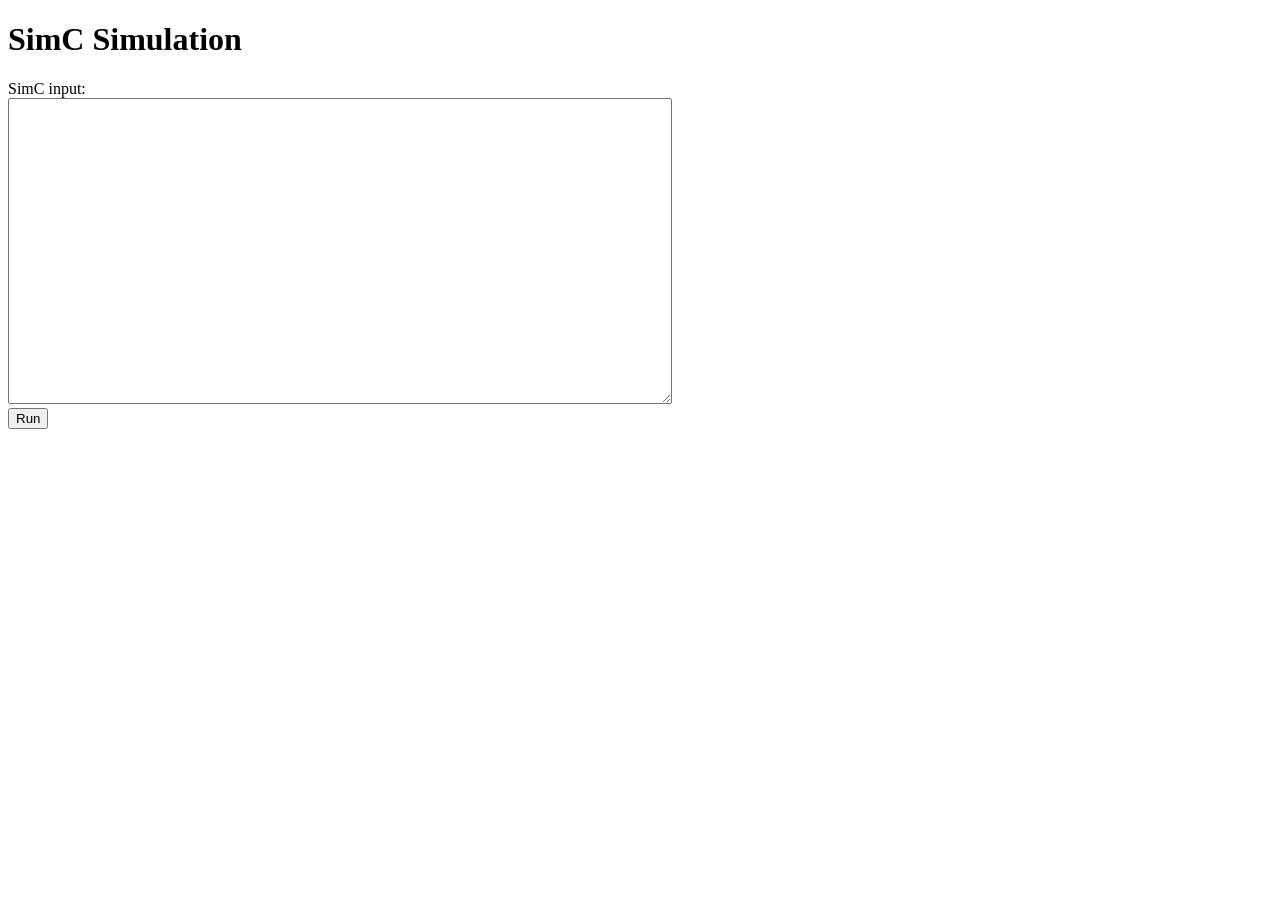
==== frontend/index.html @ bf97ea52 "Fixed redirection while simulating" ====
<!DOCTYPE html>
<html lang="en">

<head>
    <meta charset="UTF-8">
    <title>SimC Web Interface</title>
</head>

<body>
    <h1>SimC Simulation</h1>
    <form id="sim-form">
        <label for="input_content">SimC input:</label><br>
        <textarea id="input_content" name="input_content" rows="20" cols="80"></textarea><br>
        <button type="submit">Run</button>
    </form>

    <p id="result"></p>

    <script>
        const form = document.getElementById('sim-form');

        form.addEventListener('submit', async (e) => {
            e.preventDefault();
            const inputContent = document.getElementById('input_content').value;

            const data = new URLSearchParams();
            data.append('input_content', inputContent);

            const response = await fetch('/run_simulation', {
                method: 'POST',
                body: data,
                redirect: "follow"
            });

            if (response.redirected) {
                window.location.href = response.url;
            }
        });
    </script>

</body>

</html>
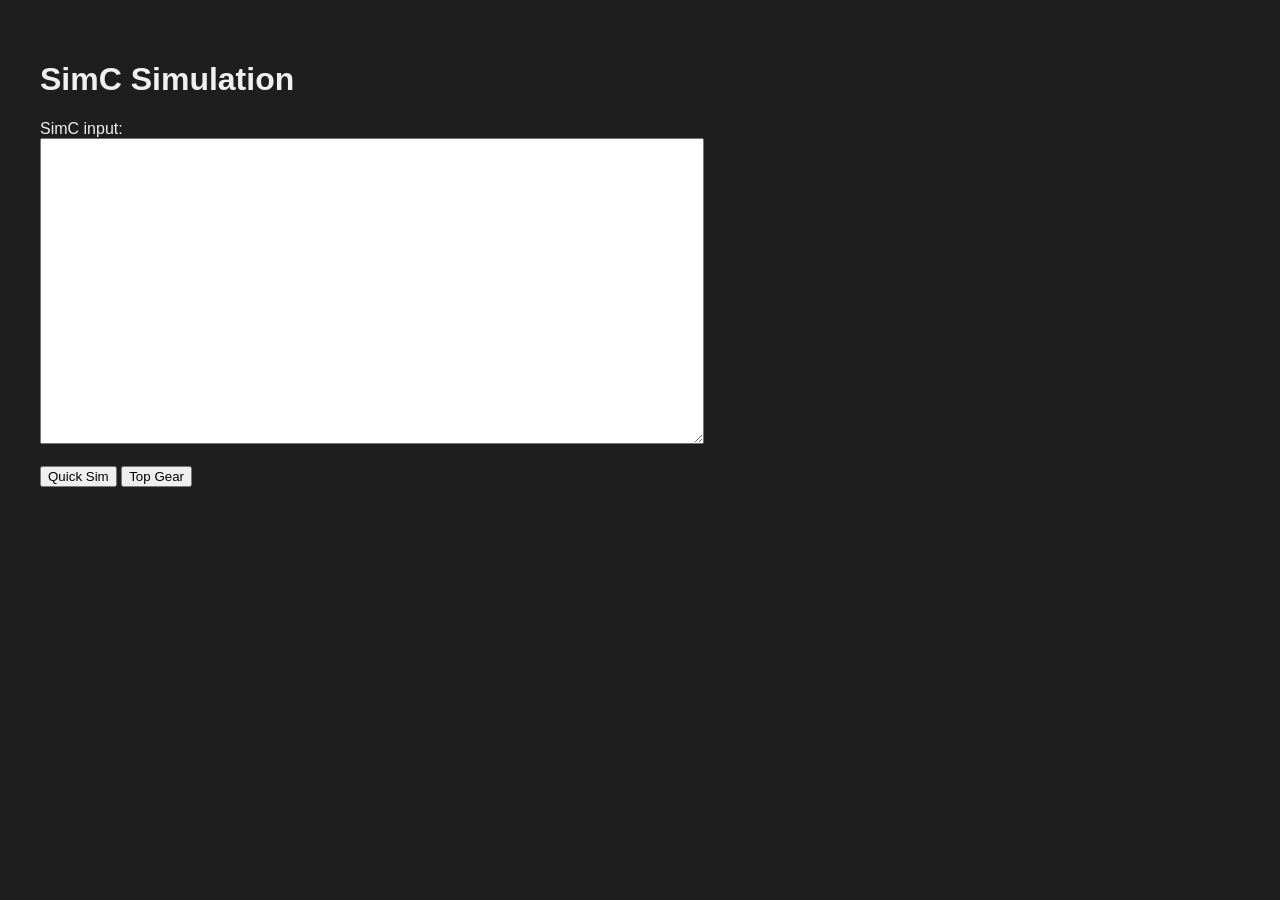
==== commit 6c8e3a7b: "Refactoring, Making TopGear endpoints and using blizzard API" ====
--- a/frontend/index.html
+++ b/frontend/index.html
@@ -4,6 +4,33 @@
 <head>
     <meta charset="UTF-8">
     <title>SimC Web Interface</title>
+    <style>
+        body {
+            font-family: 'Segoe UI', Tahoma, Geneva, Verdana, sans-serif;
+            padding: 2rem;
+            background-color: #1e1e1e;
+            color: #f0f0f0;
+        }
+
+        /*button {
+            padding: 10px 20px;
+            font-size: 16px;
+            margin-right: 10px;
+            cursor: pointer;
+        }
+
+        button[value="quicksim"] {
+            background-color: #4CAF50;
+            color: white;
+            border: none;
+        }
+
+        button[value="topgear"] {
+            background-color: #008CBA;
+            color: white;
+            border: none;
+        }*/
+    </style>
 </head>
 
 <body>
@@ -11,7 +38,9 @@
     <form id="sim-form">
         <label for="input_content">SimC input:</label><br>
         <textarea id="input_content" name="input_content" rows="20" cols="80"></textarea><br>
-        <button type="submit">Run</button>
+        <br>
+        <button type="submit" value="quicksim">Quick Sim</button>
+        <button type="submit" value="topgear">Top Gear</button>
     </form>
 
     <p id="result"></p>
@@ -21,19 +50,38 @@
 
         form.addEventListener('submit', async (e) => {
             e.preventDefault();
+
+            const action = e.submitter ? e.submitter.value : 'quicksim';
             const inputContent = document.getElementById('input_content').value;
 
             const data = new URLSearchParams();
             data.append('input_content', inputContent);
 
-            const response = await fetch('/run_simulation', {
-                method: 'POST',
-                body: data,
-                redirect: "follow"
-            });
+            let endpoint = '/run_simulation';
+            if (action === 'topgear') {
+                endpoint = '/topgear';
+            }
 
-            if (response.redirected) {
-                window.location.href = response.url;
+            try {
+                const response = await fetch(endpoint, {
+                    method: 'POST',
+                    body: data,
+                    redirect: "follow"
+                });
+
+                if (response.redirected) {
+                    window.location.href = response.url;
+                } else if (response.ok) {
+                    const htmlText = await response.text();
+                    document.open();
+                    document.write(htmlText);
+                    document.close();
+                } else {
+                    document.getElementById("result").innerText = "Error: " + response.statusText;
+                }
+            } catch (err) {
+                console.error(err);
+                document.getElementById("result").innerText = "Network Error";
             }
         });
     </script>
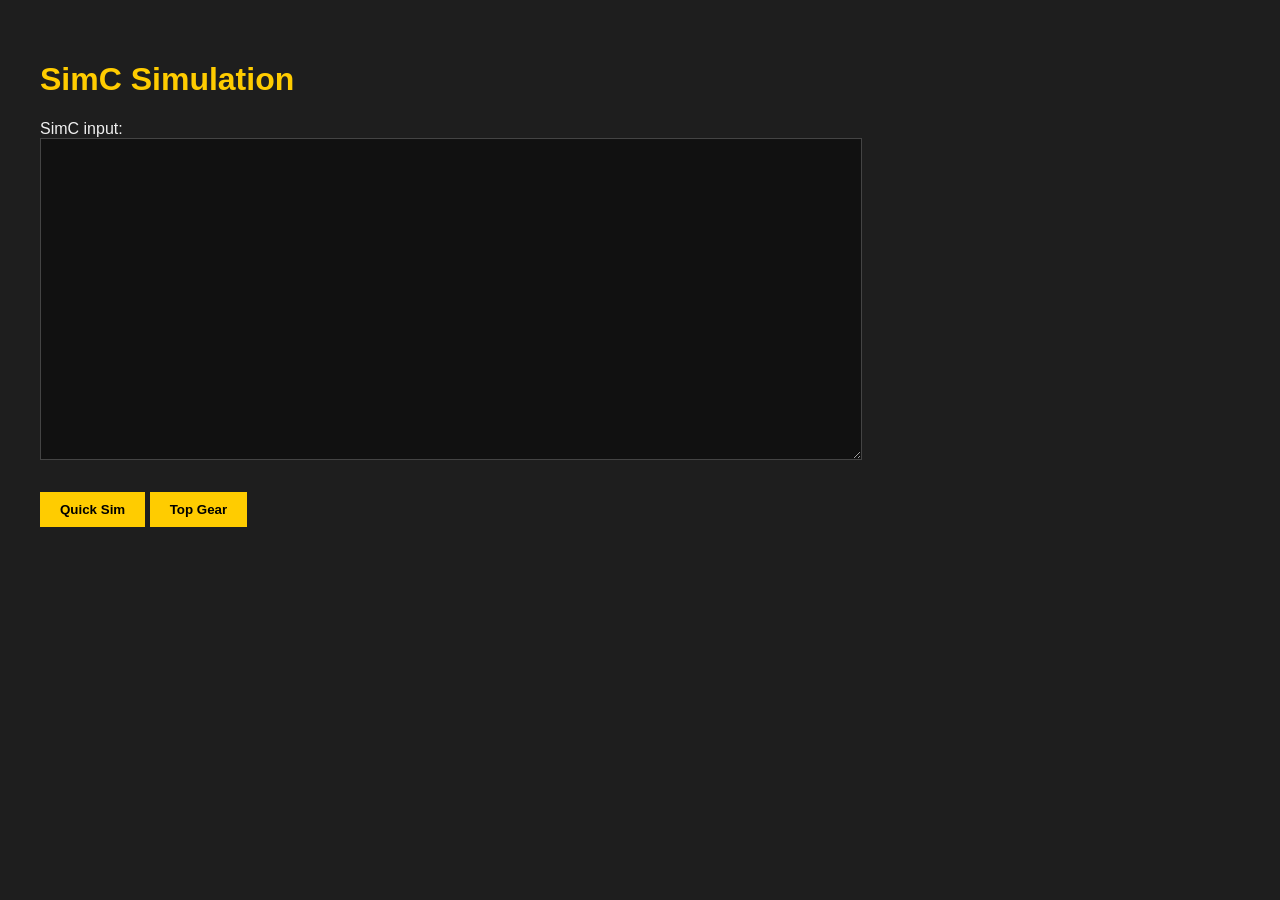
==== commit 47a7776b: "Added User profiles and roles :D" ====
--- a/frontend/index.html
+++ b/frontend/index.html
@@ -12,32 +12,125 @@
             color: #f0f0f0;
         }
 
-        /*button {
+        .user-menu {
+            position: absolute;
+            top: 20px;
+            right: 30px;
+            display: inline-block;
+        }
+
+        .dropbtn {
+            background-color: #2a2a2a;
+            color: #ffcc00;
             padding: 10px 20px;
             font-size: 16px;
-            margin-right: 10px;
+            border: 1px solid #444;
+            border-radius: 4px;
             cursor: pointer;
+            transition: background 0.3s;
         }
 
-        button[value="quicksim"] {
-            background-color: #4CAF50;
-            color: white;
-            border: none;
+        .dropbtn:hover {
+            background-color: #333;
         }
 
-        button[value="topgear"] {
-            background-color: #008CBA;
+        .dropdown-content {
+            display: none;
+            position: absolute;
+            right: 0;
+            background-color: #2a2a2a;
+            min-width: 200px;
+            box-shadow: 0px 8px 16px 0px rgba(0, 0, 0, 0.5);
+            border: 1px solid #444;
+            border-radius: 4px;
+            z-index: 1;
+            padding: 15px;
+            margin-top: 5px;
+        }
+
+        .show {
+            display: block;
+        }
+
+        #login-form input {
+            width: 100%;
+            padding: 8px;
+            margin: 5px 0;
+            box-sizing: border-box;
+            background-color: #111;
+            border: 1px solid #555;
             color: white;
+            border-radius: 3px;
+        }
+
+        #login-form button {
+            width: 100%;
+            background-color: #ffcc00;
+            color: white;
+            padding: 8px;
             border: none;
-        }*/
+            border-radius: 3px;
+            cursor: pointer;
+            margin-top: 10px;
+            font-weight: bold;
+        }
+
+        #login-form button:hover {
+            background-color: #ffcc00;
+        }
+
+        #login-form a {
+            display: block;
+            text-align: center;
+            margin-top: 10px;
+            color: #ccc;
+            font-size: 0.9em;
+            text-decoration: none;
+        }
+
+        #login-form a:hover {
+            color: #ffcc00;
+            text-decoration: underline;
+        }
+
+        h1 {
+            color: #ffcc00;
+        }
+
+        textarea {
+            background-color: #111;
+            border: 1px solid #444;
+            color: #ccc;
+            padding: 10px;
+            width: 100%;
+            max-width: 800px;
+        }
+
+        button[type="submit"] {
+            padding: 10px 20px;
+            background-color: #ffcc00;
+            color: #000;
+            border: none;
+            font-weight: bold;
+            cursor: pointer;
+            margin-top: 10px;
+        }
+
+        button[type="submit"]:hover {
+            background-color: #e6b800;
+        }
     </style>
 </head>
 
 <body>
+
+    <div id="user-menu-placeholder"></div>
+
     <h1>SimC Simulation</h1>
+
     <form id="sim-form">
         <label for="input_content">SimC input:</label><br>
-        <textarea id="input_content" name="input_content" rows="20" cols="80"></textarea><br>
+        <textarea id="input_content" name="input_content" rows="20"></textarea><br>
         <br>
         <button type="submit" value="quicksim">Quick Sim</button>
         <button type="submit" value="topgear">Top Gear</button>
@@ -46,21 +139,35 @@
     <p id="result"></p>
 
     <script>
+        function toggleLogin() {
+            const dropdown = document.getElementById("myDropdown");
+            if (dropdown) {
+                dropdown.classList.toggle("show");
+            }
+        }
+
+        window.onclick = function (event) {
+            if (!event.target.matches('.dropbtn') && !event.target.closest('.dropdown-content')) {
+                var dropdowns = document.getElementsByClassName("dropdown-content");
+                for (var i = 0; i < dropdowns.length; i++) {
+                    var openDropdown = dropdowns[i];
+                    if (openDropdown.classList.contains('show')) {
+                        openDropdown.classList.remove('show');
+                    }
+                }
+            }
+        }
+
         const form = document.getElementById('sim-form');
-
         form.addEventListener('submit', async (e) => {
             e.preventDefault();
-
             const action = e.submitter ? e.submitter.value : 'quicksim';
             const inputContent = document.getElementById('input_content').value;
-
             const data = new URLSearchParams();
             data.append('input_content', inputContent);
 
-            let endpoint = '/run_simulation';
-            if (action === 'topgear') {
-                endpoint = '/topgear';
-            }
+            let endpoint = '/quicksim/run';
+            if (action === 'topgear') { endpoint = '/topgear'; }
 
             try {
                 const response = await fetch(endpoint, {
@@ -68,14 +175,11 @@
                     body: data,
                     redirect: "follow"
                 });
-
                 if (response.redirected) {
                     window.location.href = response.url;
                 } else if (response.ok) {
                     const htmlText = await response.text();
-                    document.open();
-                    document.write(htmlText);
-                    document.close();
+                    document.open(); document.write(htmlText); document.close();
                 } else {
                     document.getElementById("result").innerText = "Error: " + response.statusText;
                 }
@@ -85,7 +189,6 @@
             }
         });
     </script>
-
 </body>
 
 </html>
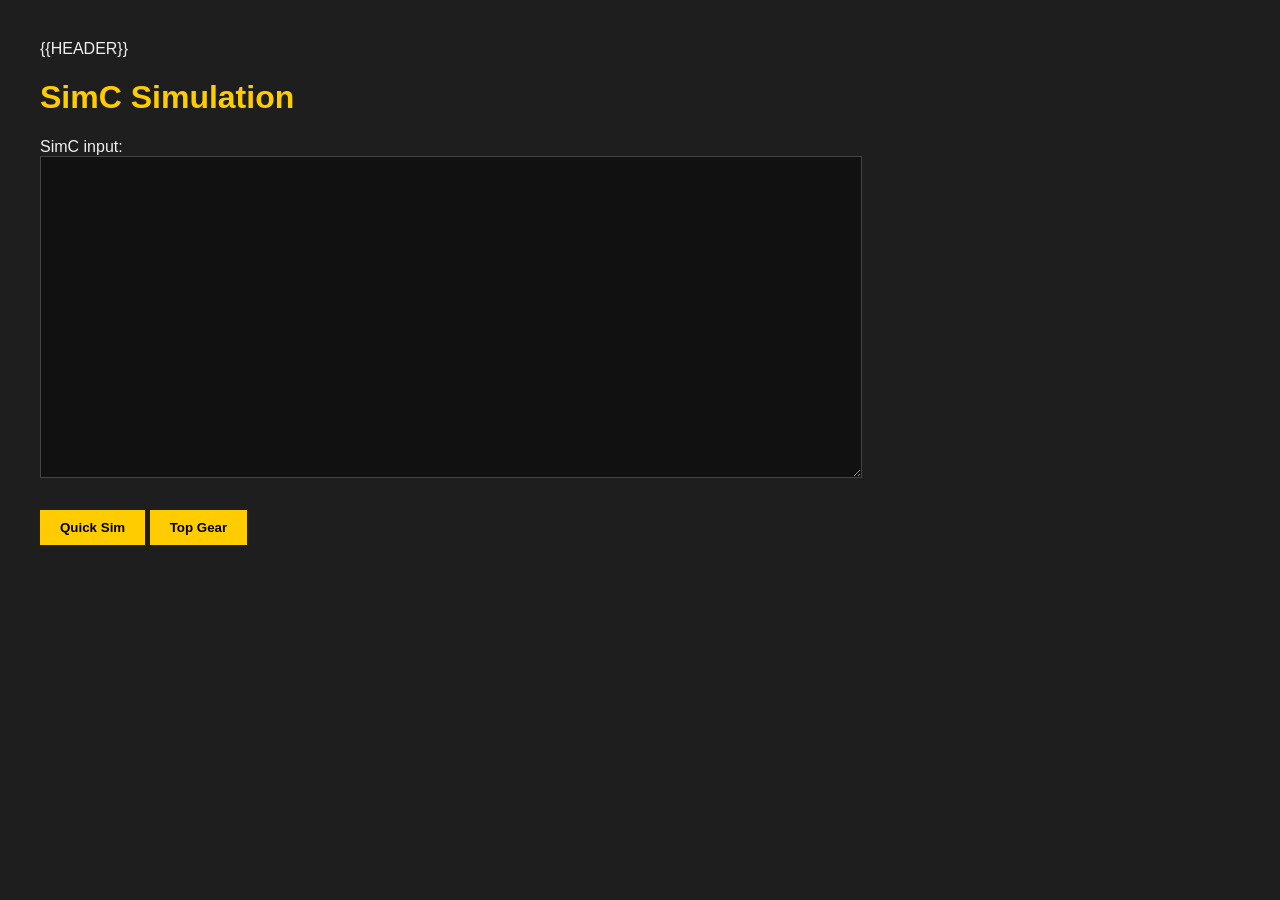
==== commit 354bcf68: "Implemented Premium Queue and Combination Count" ====
--- a/frontend/index.html
+++ b/frontend/index.html
@@ -4,93 +4,13 @@
 <head>
     <meta charset="UTF-8">
     <title>SimC Web Interface</title>
+    <link rel="stylesheet" href="/style.css">
     <style>
         body {
             font-family: 'Segoe UI', Tahoma, Geneva, Verdana, sans-serif;
             padding: 2rem;
             background-color: #1e1e1e;
             color: #f0f0f0;
-        }
-
-        .user-menu {
-            position: absolute;
-            top: 20px;
-            right: 30px;
-            display: inline-block;
-        }
-
-        .dropbtn {
-            background-color: #2a2a2a;
-            color: #ffcc00;
-            padding: 10px 20px;
-            font-size: 16px;
-            border: 1px solid #444;
-            border-radius: 4px;
-            cursor: pointer;
-            transition: background 0.3s;
-        }
-
-        .dropbtn:hover {
-            background-color: #333;
-        }
-
-        .dropdown-content {
-            display: none;
-            position: absolute;
-            right: 0;
-            background-color: #2a2a2a;
-            min-width: 200px;
-            box-shadow: 0px 8px 16px 0px rgba(0, 0, 0, 0.5);
-            border: 1px solid #444;
-            border-radius: 4px;
-            z-index: 1;
-            padding: 15px;
-            margin-top: 5px;
-        }
-
-        .show {
-            display: block;
-        }
-
-        #login-form input {
-            width: 100%;
-            padding: 8px;
-            margin: 5px 0;
-            box-sizing: border-box;
-            background-color: #111;
-            border: 1px solid #555;
-            color: white;
-            border-radius: 3px;
-        }
-
-        #login-form button {
-            width: 100%;
-            background-color: #ffcc00;
-            color: white;
-            padding: 8px;
-            border: none;
-            border-radius: 3px;
-            cursor: pointer;
-            margin-top: 10px;
-            font-weight: bold;
-        }
-
-        #login-form button:hover {
-            background-color: #ffcc00;
-        }
-
-        #login-form a {
-            display: block;
-            text-align: center;
-            margin-top: 10px;
-            color: #ccc;
-            font-size: 0.9em;
-            text-decoration: none;
-        }
-
-        #login-form a:hover {
-            color: #ffcc00;
-            text-decoration: underline;
         }
 
         h1 {
@@ -123,11 +43,8 @@
 </head>
 
 <body>
-
-    <div id="user-menu-placeholder"></div>
-
+    {{HEADER}}
     <h1>SimC Simulation</h1>
-
     <form id="sim-form">
         <label for="input_content">SimC input:</label><br>
         <textarea id="input_content" name="input_content" rows="20"></textarea><br>
@@ -139,25 +56,6 @@
     <p id="result"></p>
 
     <script>
-        function toggleLogin() {
-            const dropdown = document.getElementById("myDropdown");
-            if (dropdown) {
-                dropdown.classList.toggle("show");
-            }
-        }
-
-        window.onclick = function (event) {
-            if (!event.target.matches('.dropbtn') && !event.target.closest('.dropdown-content')) {
-                var dropdowns = document.getElementsByClassName("dropdown-content");
-                for (var i = 0; i < dropdowns.length; i++) {
-                    var openDropdown = dropdowns[i];
-                    if (openDropdown.classList.contains('show')) {
-                        openDropdown.classList.remove('show');
-                    }
-                }
-            }
-        }
-
         const form = document.getElementById('sim-form');
         form.addEventListener('submit', async (e) => {
             e.preventDefault();
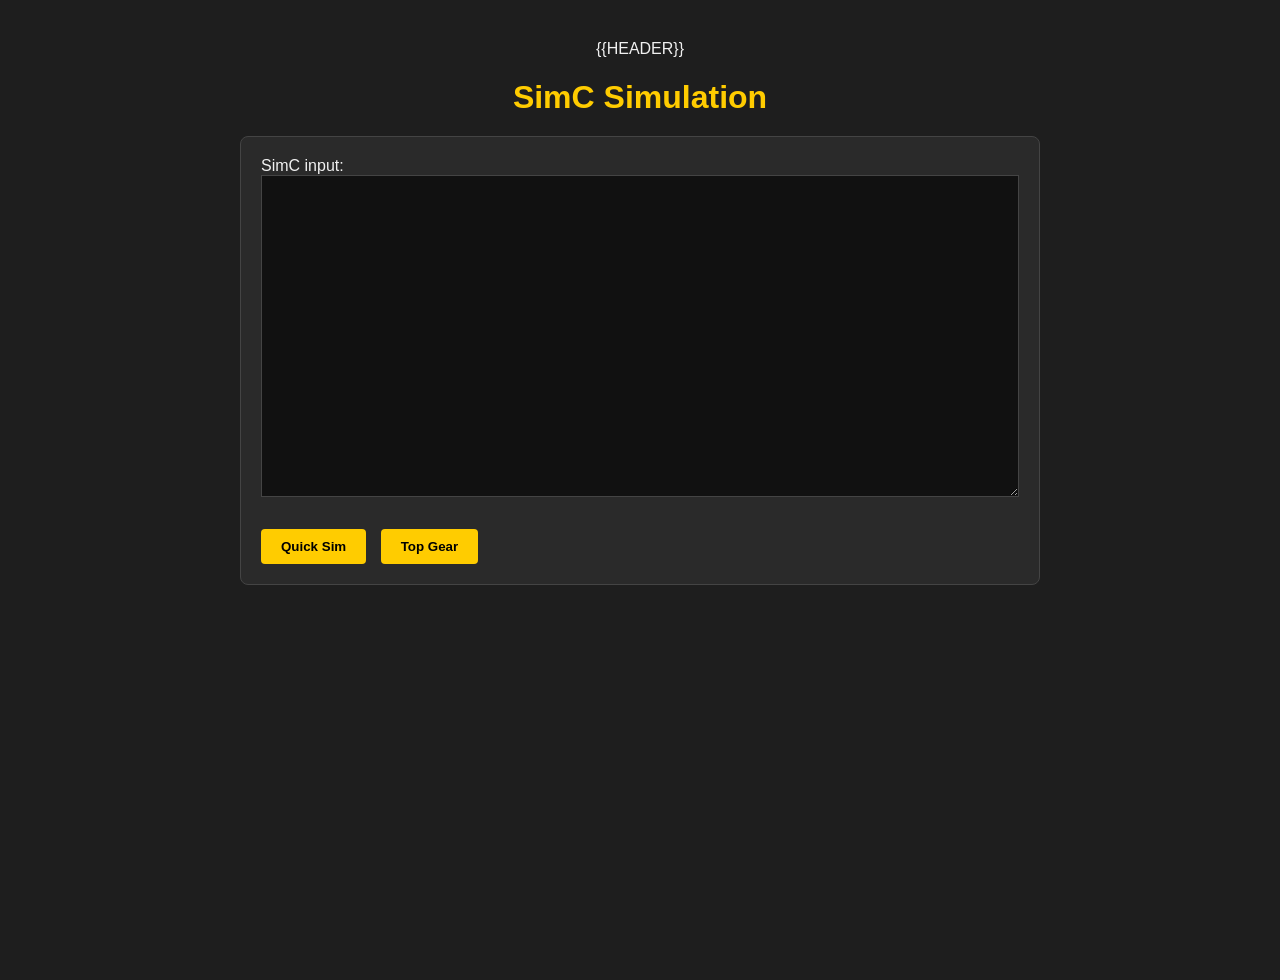
==== commit 73815a97: "Added 404 page and unified styles" ====
--- a/frontend/index.html
+++ b/frontend/index.html
@@ -4,17 +4,35 @@
 <head>
     <meta charset="UTF-8">
     <title>SimC Web Interface</title>
-    <link rel="stylesheet" href="/style.css">
+    <link rel="stylesheet" href="/assets/style.css">
     <style>
         body {
             font-family: 'Segoe UI', Tahoma, Geneva, Verdana, sans-serif;
             padding: 2rem;
             background-color: #1e1e1e;
             color: #f0f0f0;
+
+            display: flex;
+            flex-direction: column;
+            align-items: center;
+            min-height: 100vh;
         }
 
         h1 {
             color: #ffcc00;
+            margin-bottom: 20px;
+        }
+
+        #sim-form {
+            background-color: #2a2a2a;
+            padding: 20px;
+            border-radius: 8px;
+            border: 1px solid #444;
+
+            width: 100%;
+            max-width: 800px;
+            box-sizing: border-box;
+            text-align: left;
         }
 
         textarea {
@@ -23,7 +41,9 @@
             color: #ccc;
             padding: 10px;
             width: 100%;
-            max-width: 800px;
+            box-sizing: border-box;
+            font-family: 'Consolas', 'Monaco', monospace;
+            resize: vertical;
         }
 
         button[type="submit"] {
@@ -34,6 +54,9 @@
             font-weight: bold;
             cursor: pointer;
             margin-top: 10px;
+            margin-right: 10px;
+            border-radius: 4px;
+            transition: background 0.2s;
         }
 
         button[type="submit"]:hover {
